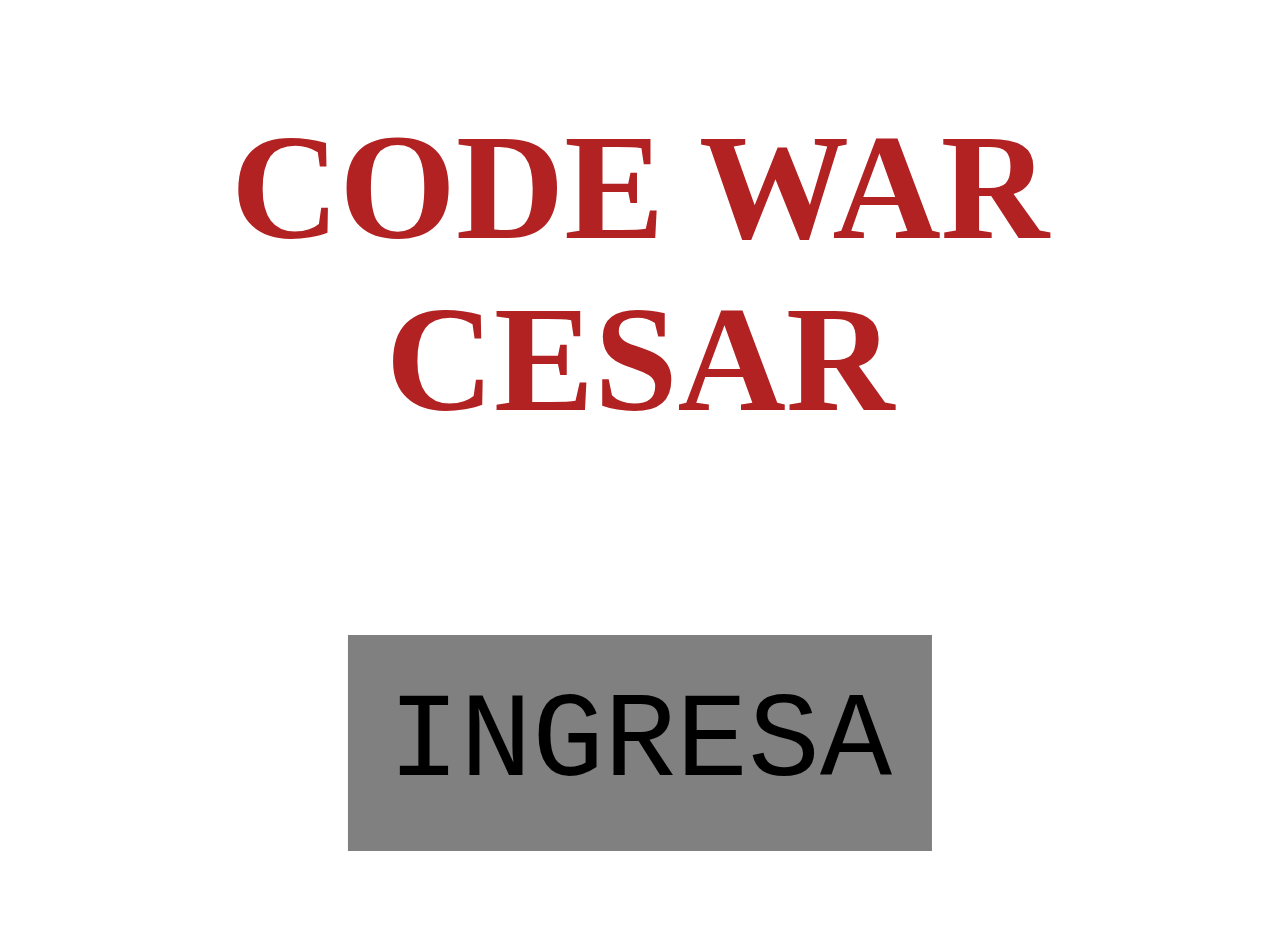
==== src/index.html @ 9bde811d "release 1 (archivos faltantes)" ====
<!DOCTYPE html>
<html>
  <head>
    <meta charset="utf-8">
    <title>Caesar Cipher</title>
    <link rel="stylesheet" href="style.css" />
  </head>
  <body id="uno">
    <div id="root">
    <h1 id="inicio"> CODE WAR CESAR </h1>
      <div class= "centered">
      <button id="inicia" type="button" onclick="window.location='pantallamensaje.html'">INGRESA</button>
    </div>
    </div>
    <script src="cipher.js"></script>
    <script src="index.js"></script>
  </body>
</html>
---- src/style.css ----
/* BIENVENIDO*/

#inicio {
color:#B22222;
text-align: center;
display: block;
font-size: 150px;
font-family:impact;
size: 100%;
}

#uno {
background-image:url("https://thewire.in/wp-content/uploads/2017/11/idea_sized-schlacht-bei-koeniggraetz-von-georg-bleibtreu.jpg");
background-repeat: no-repeat;
background-size: 100% 100%;
}

#inicia {
background-color: gray;
border: none;
color: strong black;
padding: 40px 40px;
margin: 90px;
text-align: center;
text-decoration: none;
display: inline-block;
font-size: 120px;
font-family:Courier;
margin-left: 50%;
transform: translateX(-50%);
}
#inicia:hover {
  background: gray;
}

/*PANTALLA MENSAJE*/

#ingresa {
  color: 	#B22222;
  text-align: center;
  text-decoration: inherit;
  display: block;
  font-size: 100px;
  font-family:Agency FB;
  size: 100%;

}

#dos {
background-image: url("https://thewire.in/wp-content/uploads/2017/11/idea_sized-schlacht-bei-koeniggraetz-von-georg-bleibtreu.jpg");
background-size: 100% 100%;
background-repeat: no-repeat;
}

input {
width: 50%;
padding: 70px 30px;
margin: 8px 0;
box-sizing: border-box;
text-align: center;
font-size: 20px;
font-family: courier;
margin-left: 50%;
transform: translateX(-50%);
background: #EEE8AA;
}

#number {
width:5%;
padding: 15px 8px;
margin: 8px;
box-sizing: border-box;
text-align: center;
margin-left:17%;
transform: translateX(-600%);
background: #EEE8AA;
}

button {
background-color: gray;
border: none;
color: strong black;
padding: 15px 15px;
margin: 10px;
text-align: center;
text-decoration: none;
display: inline-block;
font-size: 17px;
font-family:strong Courier;
margin-left: 50%;
transform: translateX(-40%)
}

select {
width:18%;
padding: 15px 8px;
margin: 8px;
box-sizing: border-box;
text-align: center;
margin-left: 40%;
margin-right: 10%;
transform: translateX(-50%);
background: #EEE8AA;
}

#code {
background-color: gray;
border: none;
color: strong black;
padding: 15px 15px;
margin: 10px;
text-align: center;
text-decoration: none;
display: inline-block;
font-size: 17px;
font-family:strong Courier;
margin-left: 40%;
}

#decode {
background-color: gray;
border: none;
color: strong black;
padding: 15px 15px;
margin: 10px;
text-align: center;
text-decoration: none;
display: inline-block;
font-size: 17px;
font-family:strong Courier;
margin-left: 8%;
}

/*SALIDA*/

#salida {
color: 	#0A526C;
text-align: center;
display: block;
font-size: 100px;
font-family:times;
size: 1500px;
}

#salida2 {color: 	#B22222;
text-align: center;
display: block;
font-size: 150px;
font-family:impact;
size: 1200px;
    }

#tres {
background-image:url("https://cdn.static-economist.com/sites/default/files/images/print-edition/20180127_SRP057_0.jpg");
background-repeat: no-repeat;
background-size: 100% 100%;
}

.salir {
background-color: gray;
border: none;
color: strong black;
padding: 15px 15px;
margin: 70px;
text-align: center;
text-decoration: none;
display: inline-block;
font-size: 120px;
font-family:Courier;
margin-left: 50%;
transform: translateX(-50%);
}
.salir:hover {
  background: gray;
}
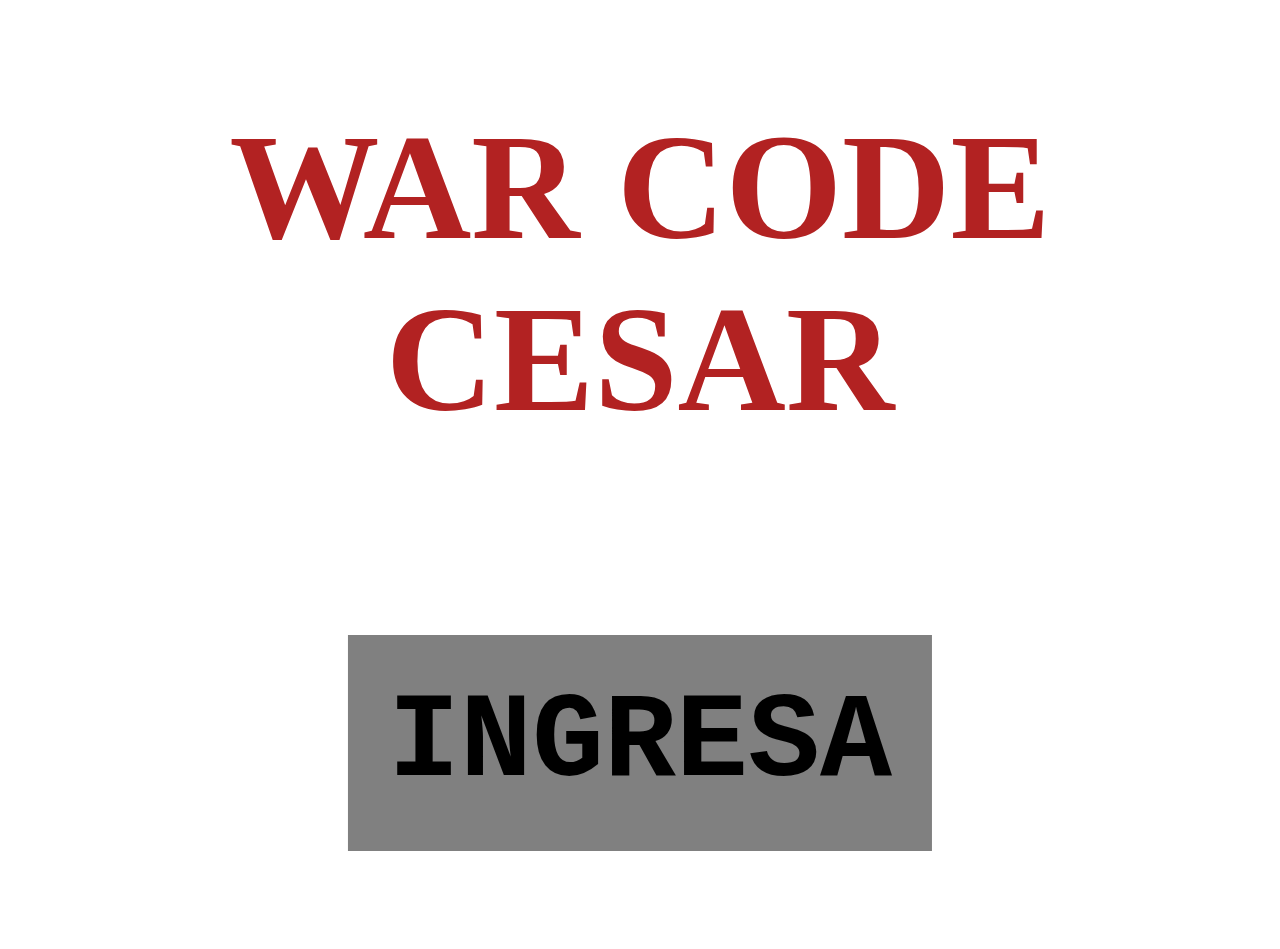
==== commit 00fdf518: "modificación del readme y cambio titulo" ====
--- a/src/index.html
+++ b/src/index.html
@@ -7,7 +7,7 @@
   </head>
   <body id="uno">
     <div id="root">
-    <h1 id="inicio"> CODE WAR CESAR </h1>
+    <h1 id="inicio"> WAR CODE CESAR </h1>
       <div class= "centered">
       <button id="inicia" type="button" onclick="window.location='pantallamensaje.html'">INGRESA</button>
     </div>
--- a/src/style.css
+++ b/src/style.css
@@ -18,7 +18,7 @@
 #inicia {
 background-color: gray;
 border: none;
-color: strong black;
+color: black;
 padding: 40px 40px;
 margin: 90px;
 text-align: center;
@@ -79,14 +79,15 @@
 button {
 background-color: gray;
 border: none;
-color: strong black;
+color:black;
 padding: 15px 15px;
 margin: 10px;
 text-align: center;
 text-decoration: none;
 display: inline-block;
 font-size: 17px;
-font-family:strong Courier;
+font-family:Courier;
+font-weight: bold;
 margin-left: 50%;
 transform: translateX(-40%)
 }
@@ -106,28 +107,30 @@
 #code {
 background-color: gray;
 border: none;
-color: strong black;
+color: black;
 padding: 15px 15px;
 margin: 10px;
 text-align: center;
 text-decoration: none;
 display: inline-block;
 font-size: 17px;
-font-family:strong Courier;
+font-family: Courier;
+font-weight: bold;
 margin-left: 40%;
 }
 
 #decode {
 background-color: gray;
 border: none;
-color: strong black;
+color: black;
 padding: 15px 15px;
 margin: 10px;
 text-align: center;
 text-decoration: none;
 display: inline-block;
 font-size: 17px;
-font-family:strong Courier;
+font-family: Courier;
+font-weight: bold;
 margin-left: 8%;
 }
 
@@ -159,7 +162,7 @@
 .salir {
 background-color: gray;
 border: none;
-color: strong black;
+color: black;
 padding: 15px 15px;
 margin: 70px;
 text-align: center;
@@ -173,3 +176,6 @@
 .salir:hover {
   background: gray;
 }
+#enviar{
+  width: 250px;
+}
